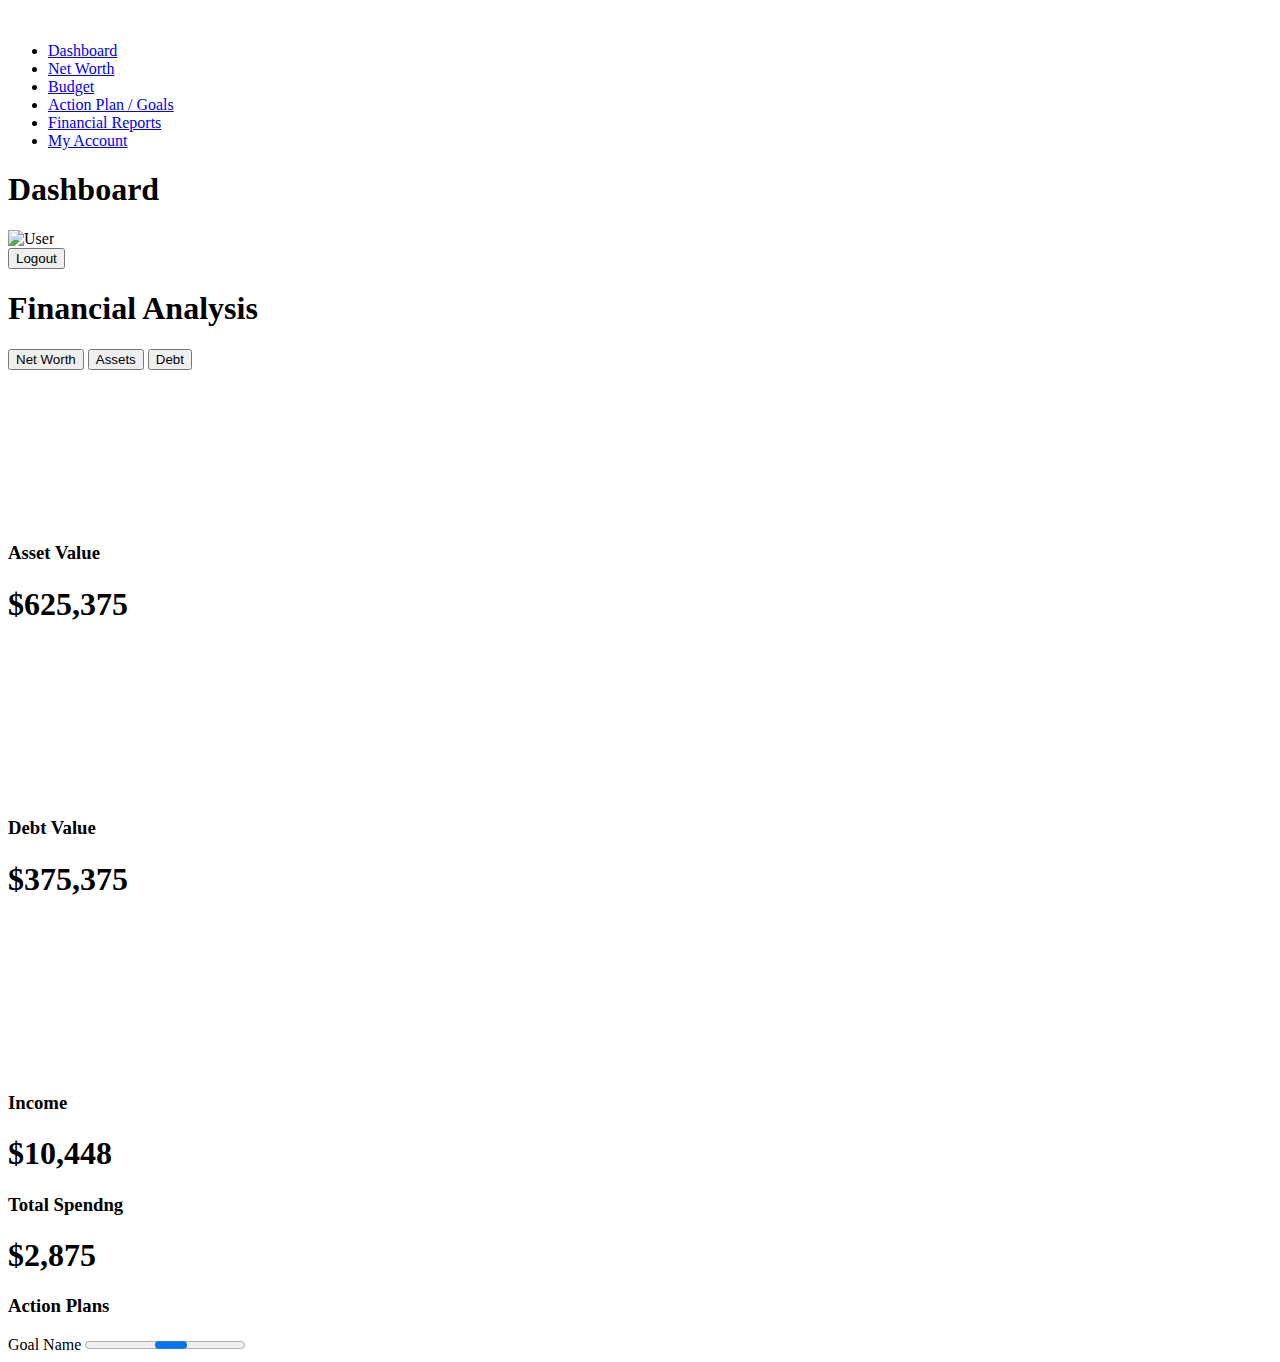
==== src/main/resources/templates/Dasboard/index.html @ 48f77452 "Added created at field in budget and made endpoints to fetch the total income and budget according t" ====
<!DOCTYPE html>
<html lang="en">
<head>
    <meta charset="UTF-8">
    <meta name="viewport" content="width=device-width, initial-scale=1.0">
    <link rel="stylesheet" href="https://cdnjs.cloudflare.com/ajax/libs/font-awesome/6.6.0/css/all.min.css" integrity="sha512-Kc323vGBEqzTmouAECnVceyQqyqdsSiqLQISBL29aUW4U/M7pSPA/gEUZQqv1cwx4OnYxTxve5UMg5GT6L4JJg==" crossorigin="anonymous" referrerpolicy="no-referrer" />
    <link rel="stylesheet" href="/Dasboard/style.css">
    <title>Dashboard</title>
</head>
<body>
  <div class="container">
    <!-- Sidebar -->
    <aside class="sidebar">
      <div class="logo"><img src="/Dasboard/logo.png" alt=""></div>
      <ul class="nav">
          <li class="active">
            <a href="/Dashboard/"><i class="fa-solid fa-chart-line"></i> Dashboard</a>
          </li>
          <li>
            <a href="/Networth/"><i class="fa-solid fa-coins"></i> Net Worth</a>
          </li>
          <li>
            <a href="/budget/"><i class="fa-solid fa-wallet"></i> Budget</a>
          </li>
          <li>
            <a href="/Goals/"><i class="fa-solid fa-bank"></i> Action Plan / Goals</a>
          </li>
          <li>
            <a href="/Report/"><i class="fa-solid fa-list-check"></i> Financial Reports</a>
          </li>
          <li>
            <a href="/My-account/"><i class="fa-solid fa-user-tie "></i> My Account</a>
            
          </li>
      </ul>

    </aside>
    
    <!-- Header -->
    <header>
      <div class="header-left">
        <h1>Dashboard</h1>
        <p th:text="${#strings.capitalize(currentDay.toLowerCase()) + ', ' + currentDate}"></p>
      </div>
      <div class="dropdown">
        <div class="user-info">
          <span th:text="${username}" class="user-name"></span>
          <img 
            src="/Dasboard/user.jpg" 
            alt="User" 
            class="rounded-image" 
            id="userImage"
          >
        </div>
        <!-- Dropdown Menu -->
        <div class="dropdown-menu" id="dropdownMenu">
          <button id="logoutButton">Logout</button>
        </div>
      </div>
    </header>
    <!-- Main Content -->
    <main class="main">
      

      <!-- Charts Section -->
      <div class="chart-container">
        <h1>Financial Analysis</h1>
        <div class="chart-buttons">
          <button id="btnNetWorth" class="active">Net Worth</button>
          <button id="btnAssets">Assets</button>
          <button id="btnDebt">Debt</button>
        </div>
        <canvas id="lineChart"></canvas>
      </div>
      
      

      <!-- Data Cards -->
      <section class="data-cards">
        <div class="card">
          <h3>Asset Value</h3>
          <h1 th:text="'$ ' + ${dashboardData.totalAssets}">$625,375</h1>
          <canvas id="assetChart"></canvas>
        </div>
        <div class="card">
          <h3>Debt Value</h3>
          <h1 th:text="'$ ' + ${dashboardData.totalDebts}">$375,375</h1>
          <canvas id="debtChart"></canvas>
        </div>
        <div class="card third-card">
          <div class="card small">
            <h3>Income</h3>
            <h1 th:text="'$ ' + ${dashboardData.monthlyIncome}">$10,448</h1>
          </div>
          <div class="card small">
            <h3>Total Spendng</h3>
            <h1 th:text="'$ ' + ${dashboardData.totalSpending}">$2,875</h1>
          </div>
        </div>
      </section>

      <!-- Action Plan Section -->
      <section class="action-plan">
        <div class="plan">
          <h3>Action Plans</h3>
          <div th:each="goal : ${dashboardData.goals}" class="plan-item">
            <span th:text="${goal.name}">Goal Name</span>
            <progress th:value="${goal.progressValue}" th:max="${goal.targetValue}"></progress>
          </div>
        </div>
      </section>

    </main>
  </div>

  <script th:inline="javascript">
    // Safely pass asset and debt data to JavaScript
    const assetData = JSON.parse(/*[[${assetDetailsJson}]]*/ '[]');
    const debtData = JSON.parse(/*[[${debtDetailsJson}]]*/ '[]');
  </script>

  <script src="https://cdn.jsdelivr.net/npm/chart.js"></script>
  <script src="/Dasboard/App.js"></script>

  
</body>
</html>
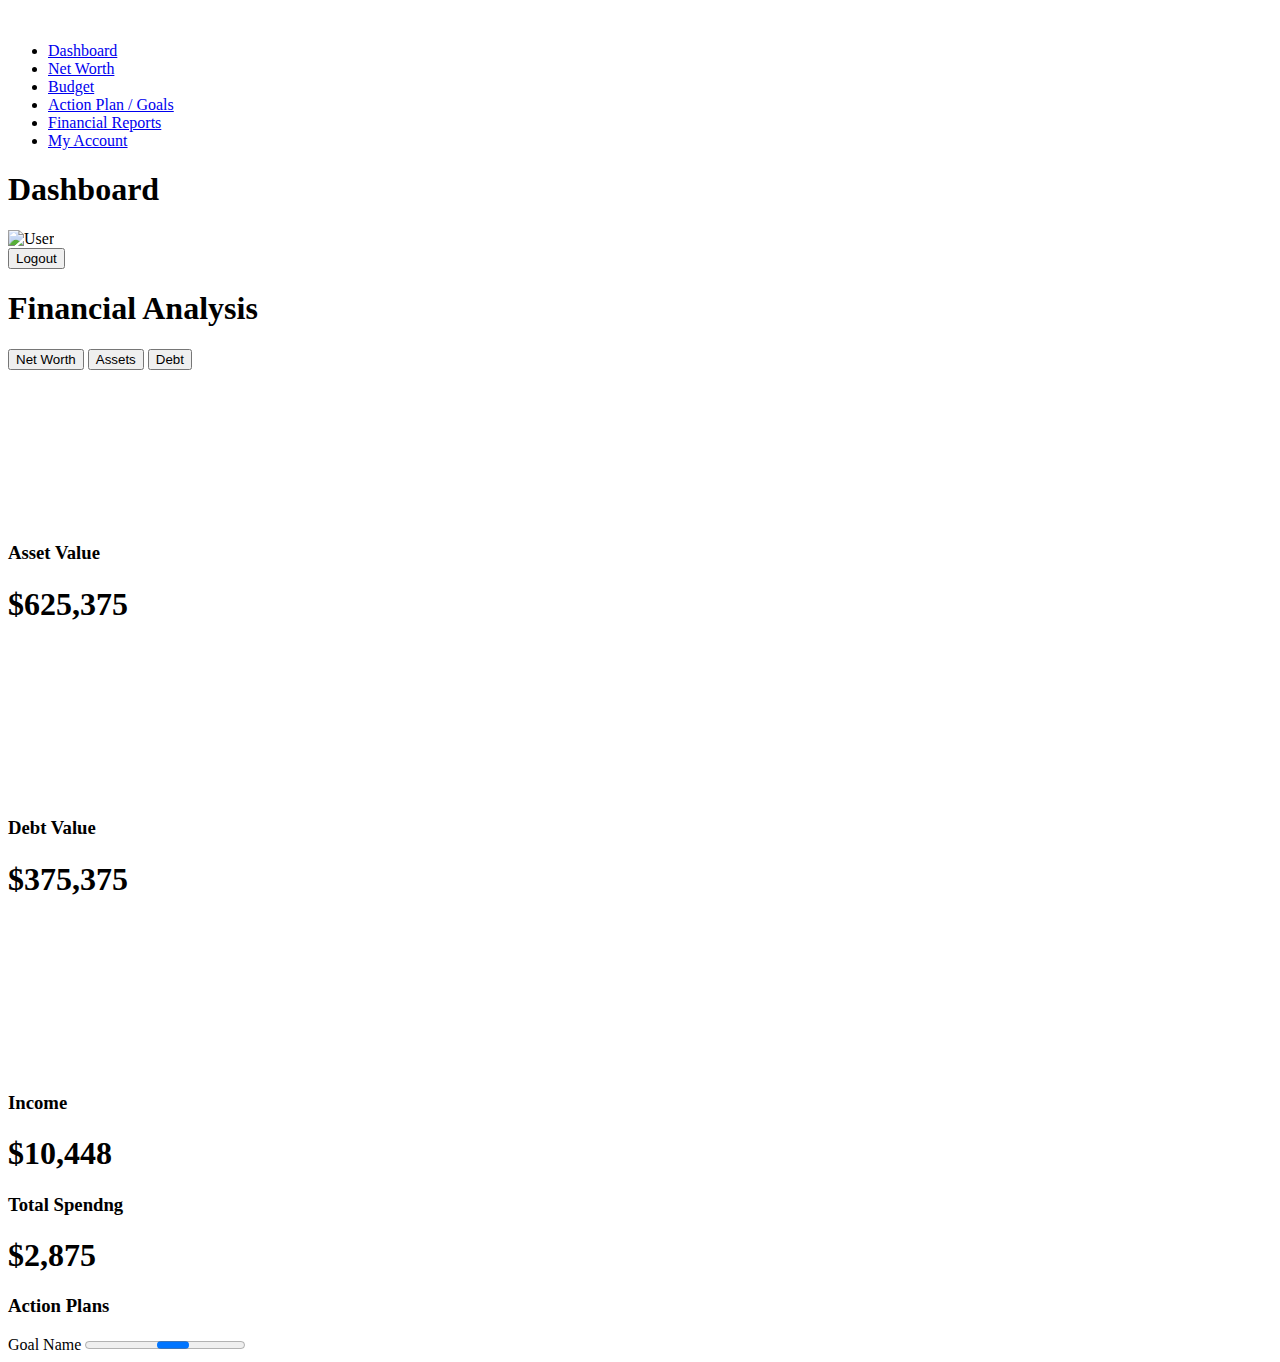
==== commit ece02e16: "Displaying current month total assets and debts in dashboard and their respective charts" ====
--- a/src/main/resources/templates/Dasboard/index.html
+++ b/src/main/resources/templates/Dasboard/index.html
@@ -79,14 +79,15 @@
       <section class="data-cards">
         <div class="card">
           <h3>Asset Value</h3>
-          <h1 th:text="'$ ' + ${dashboardData.totalAssets}">$625,375</h1>
+          <h1 th:text="'$ ' + ${dashboardData.totalCurrentMonthAssets}">$625,375</h1>
           <canvas id="assetChart"></canvas>
         </div>
         <div class="card">
           <h3>Debt Value</h3>
-          <h1 th:text="'$ ' + ${dashboardData.totalDebts}">$375,375</h1>
+          <h1 th:text="'$ ' + ${dashboardData.totalCurrentMonthDebts}">$375,375</h1>
           <canvas id="debtChart"></canvas>
         </div>
+
         <div class="card third-card">
           <div class="card small">
             <h3>Income</h3>
@@ -113,10 +114,15 @@
     </main>
   </div>
 
-  <script th:inline="javascript">
+  <!-- <script th:inline="javascript">
     // Safely pass asset and debt data to JavaScript
     const assetData = JSON.parse(/*[[${assetDetailsJson}]]*/ '[]');
     const debtData = JSON.parse(/*[[${debtDetailsJson}]]*/ '[]');
+  </script> -->
+
+  <script th:inline="javascript">
+    const currentMonthAssetDetails = JSON.parse(/*[[${currentMonthAssetDetailsJson}]]*/ "[]");
+    const currentMonthDebtDetails = JSON.parse(/*[[${currentMonthDebtDetailsJson}]]*/ "[]");
   </script>
 
   <script src="https://cdn.jsdelivr.net/npm/chart.js"></script>
